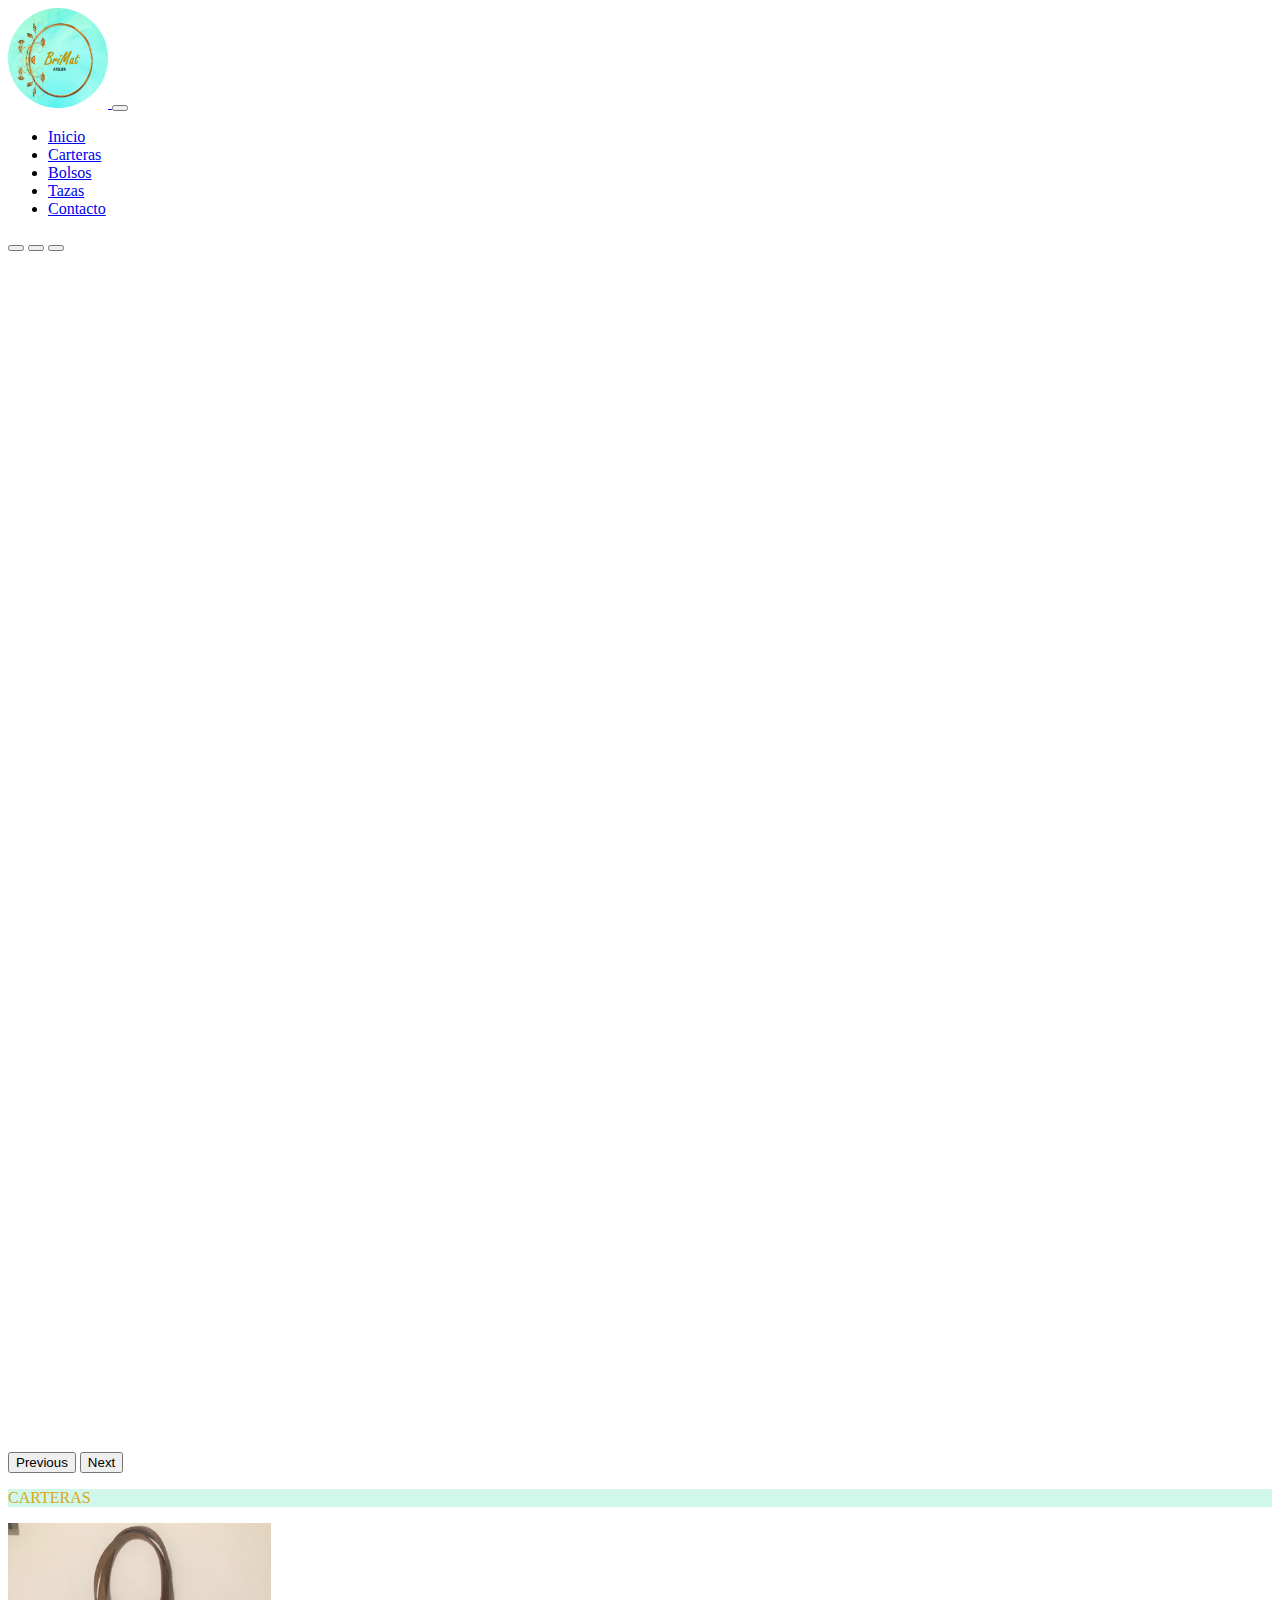
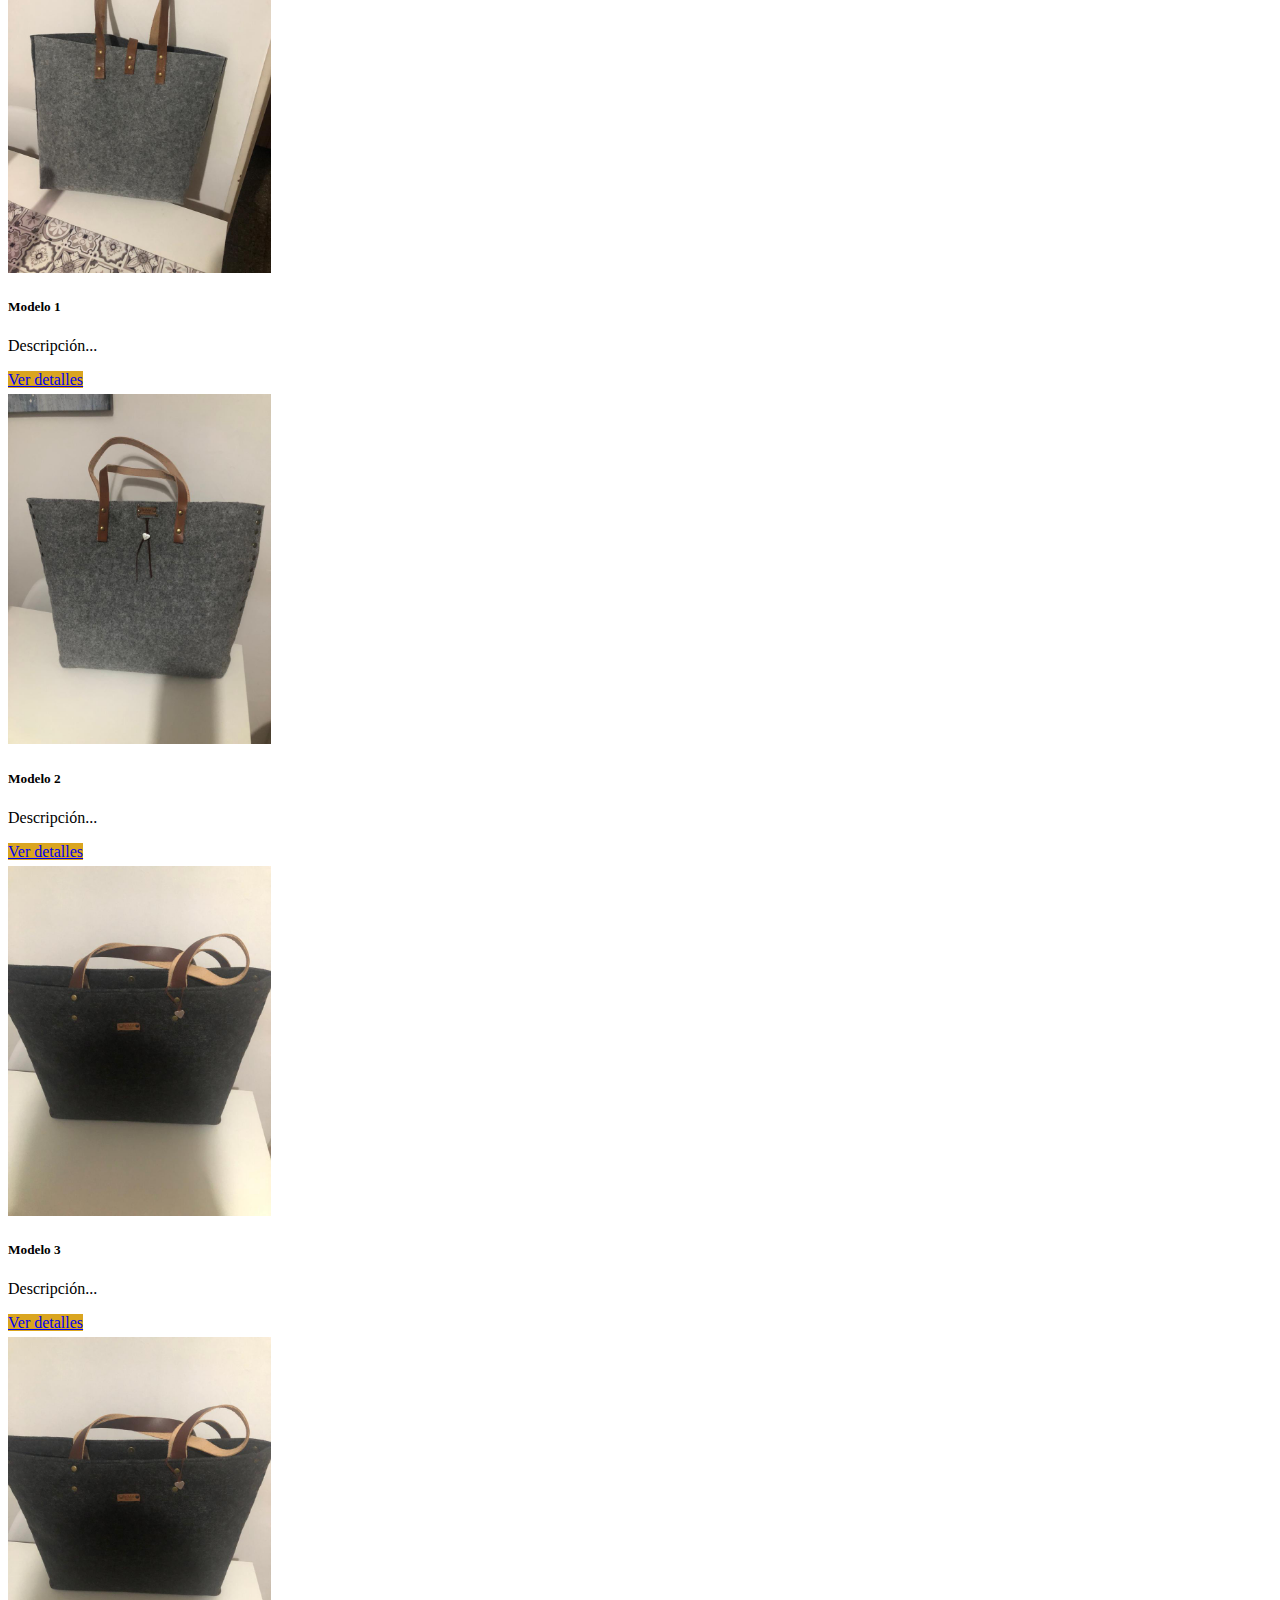
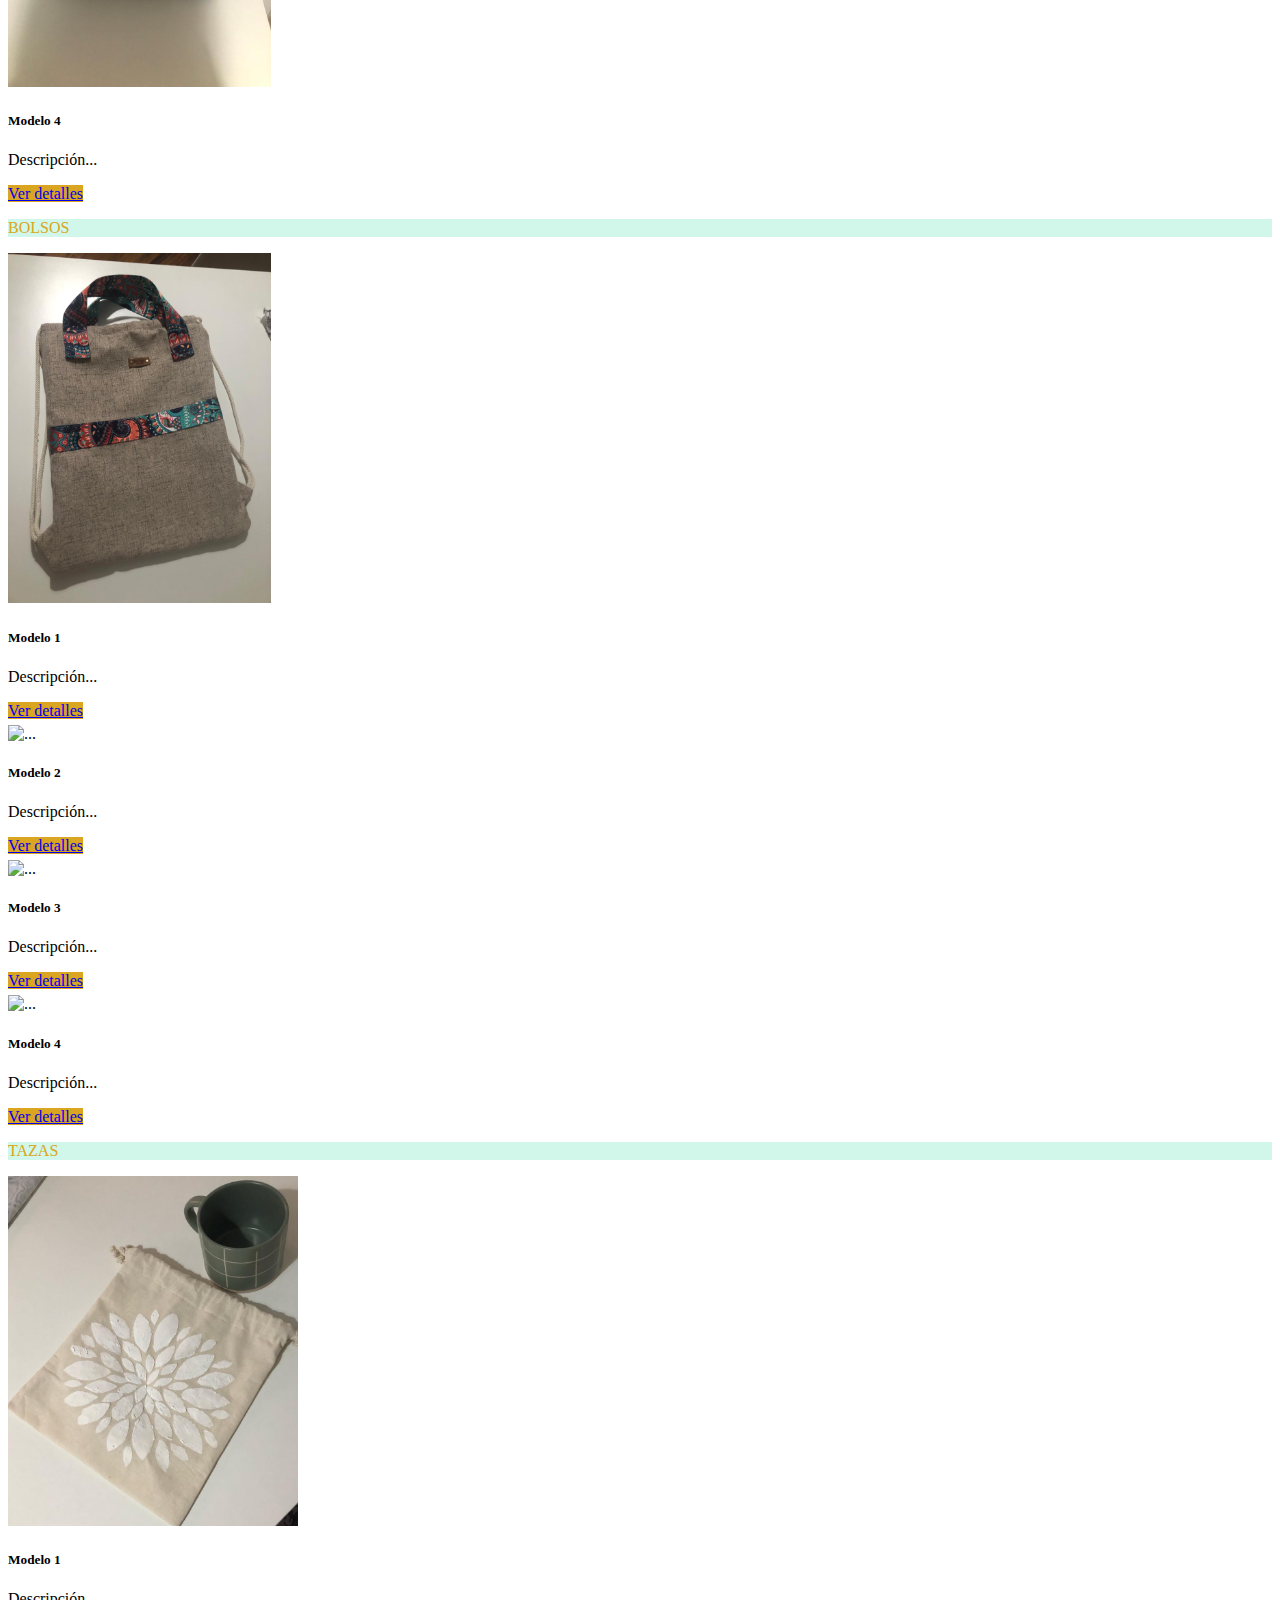
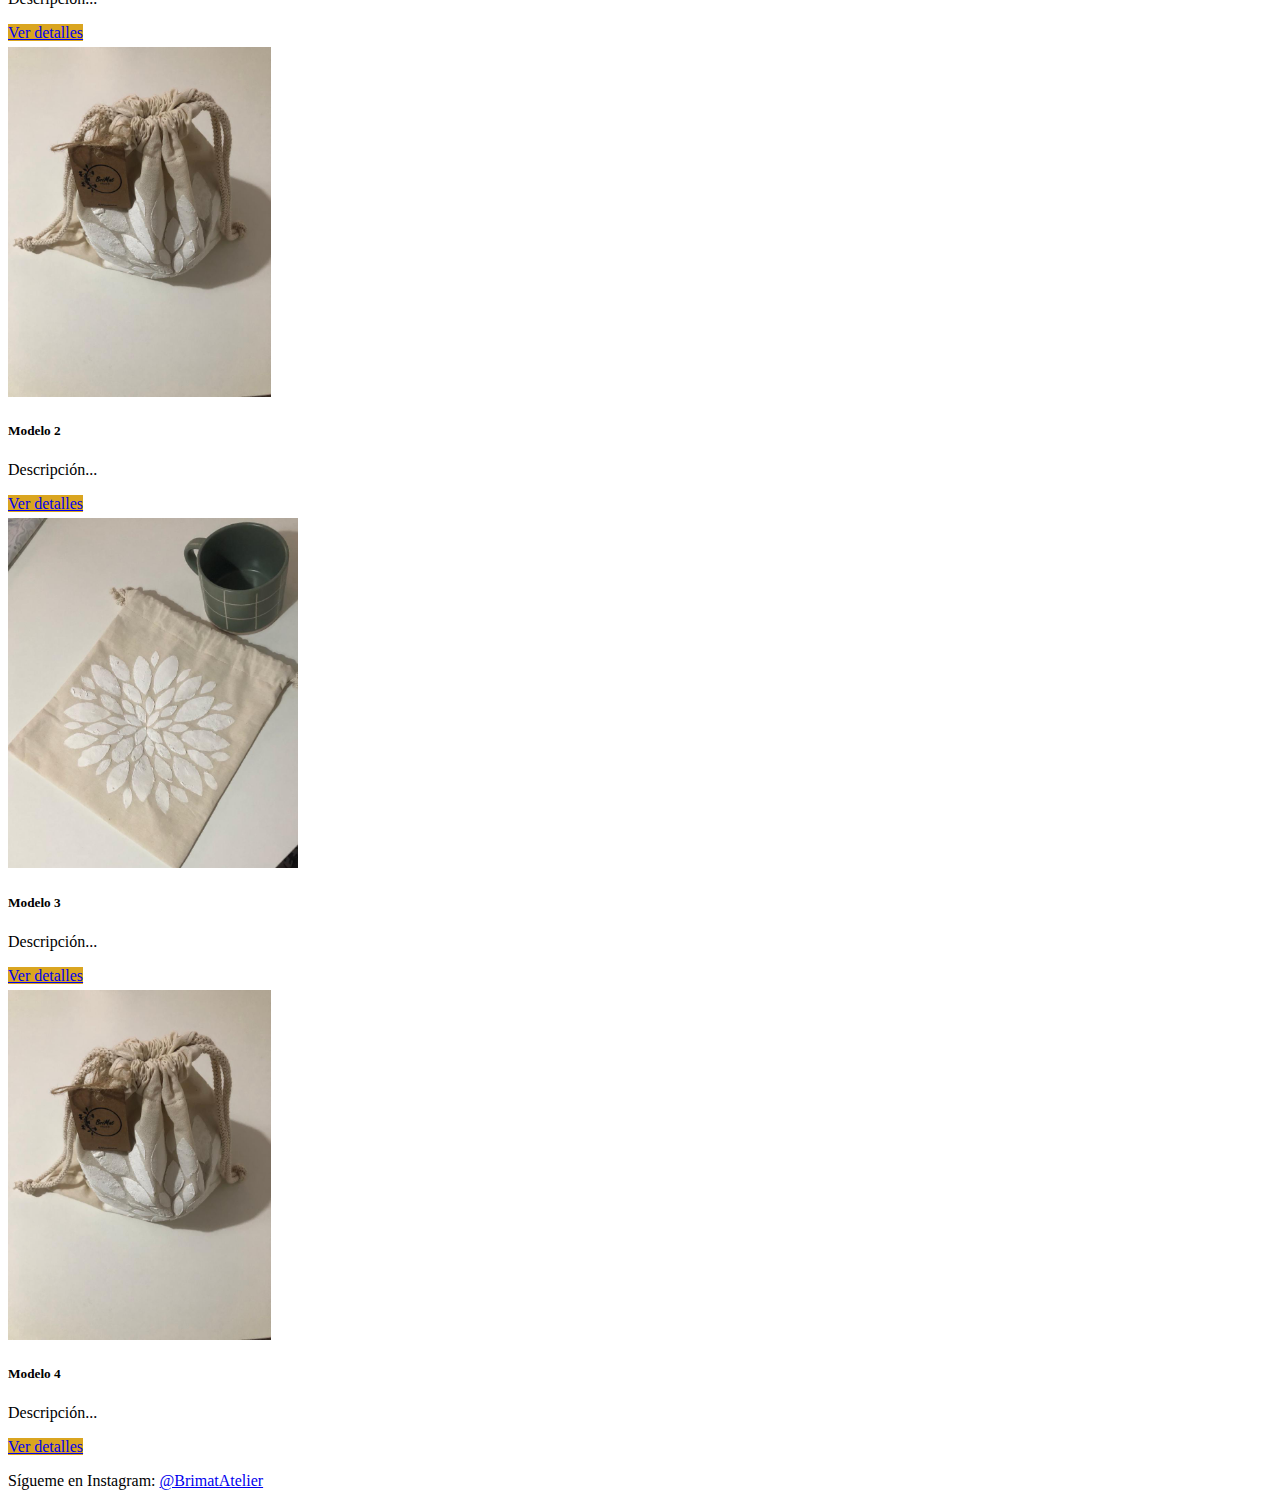
==== index.html @ dfb21f47 "Primeros comentarios" ====
<!DOCTYPE html>
<html lang="en">
<head>
    <meta charset="UTF-8">
    <meta http-equiv="X-UA-Compatible" content="IE=edge">
    <meta name="viewport" content="width=device-width, initial-scale=1.0">
    <link href="https://cdn.jsdelivr.net/npm/bootstrap@5.1.3/dist/css/bootstrap.min.css" rel="stylesheet" integrity="sha384-1BmE4kWBq78iYhFldvKuhfTAU6auU8tT94WrHftjDbrCEXSU1oBoqyl2QvZ6jIW3" crossorigin="anonymous">
    <link rel="stylesheet" href="./css/estilos.css">
    <title>BrimatAtelier</title>
</head>
<body>
    <!--INICIO HEADER-->
    <header class="container-fluid bg-light">
        <nav class="navbar navbar-expand-lg navbar-light bg-light">
            <div class="container-fluid">
              <a class="navbar-brand" href="./index.html">
                  <img src="./img/logo.PNG" alt="" class="logo">
              </a>
              <button class="navbar-toggler" type="button" data-bs-toggle="collapse" data-bs-target="#navbarNav" aria-controls="navbarNav" aria-expanded="false" aria-label="Toggle navigation">
                <span class="navbar-toggler-icon"></span>
              </button>
              <div class="collapse navbar-collapse" id="navbarNav">
                <ul class="navbar-nav d-flex justify-content-evenly w-100">
                    <li class="nav-item">
                        <a class="nav-link" href="index.html">Inicio</a>
                    </li>
                    <li class="nav-item">
                        <a class="nav-link" href="./secciones/carteras.html">Carteras</a>
                    </li>
                    <li class="nav-item">
                        <a class="nav-link" href="./secciones/bolsos.html">Bolsos</a>
                    </li>
                    <li class="nav-item">
                        <a class="nav-link" href="./secciones/tazas.html">Tazas</a>
                    </li>
                    <li class="nav-item">
                        <a class="nav-link" href="./secciones/contacto.html">Contacto</a>
                    </li>
                </ul>
              </div>
            </div>
          </nav>
    </header>
    <!--INICIO MAIN-->
    <main class="container-fluid m-0 p-0">
        <!--BANNER PRINCIPAL-->
        <div id="carouselExampleIndicators" class="carousel slide" data-bs-ride="carousel">
            <div class="carousel-indicators">
              <button type="button" data-bs-target="#carouselExampleIndicators" data-bs-slide-to="0" class="active" aria-current="true" aria-label="Slide 1"></button>
              <button type="button" data-bs-target="#carouselExampleIndicators" data-bs-slide-to="1" aria-label="Slide 2"></button>
              <button type="button" data-bs-target="#carouselExampleIndicators" data-bs-slide-to="2" aria-label="Slide 3"></button>
            </div>
            <div class="carousel-inner">
              <div class="carousel-item active">
                  <div class="bannerBackground image1">
                  </div>
              </div>
              <div class="carousel-item">
                <div class="bannerBackground image2">
                </div>
              </div>
              <div class="carousel-item">
                <div class="bannerBackground image3">
                </div>
              </div>
            </div>
            <button class="carousel-control-prev" type="button" data-bs-target="#carouselExampleIndicators" data-bs-slide="prev">
              <span class="carousel-control-prev-icon" aria-hidden="true"></span>
              <span class="visually-hidden">Previous</span>
            </button>
            <button class="carousel-control-next" type="button" data-bs-target="#carouselExampleIndicators" data-bs-slide="next">
              <span class="carousel-control-next-icon" aria-hidden="true"></span>
              <span class="visually-hidden">Next</span>
            </button>
          </div>
          <!--CATEGORIAS-->
          <!--CARTERAS-->
          <section class="row d-flex justify-content-around">
            <p class="text-center fs-4 fw-normal bgColor">CARTERAS</p>
                <!--Modelo 1-->
                <div class="card" style="width: 18rem;">
                    <img src="./img/cartera1.JPG" class="card-img-top imgCateg" alt="...">
                    <div class="card-body mx-auto">
                      <h5 class="card-title">Modelo 1</h5>
                      <p class="card-text">Descripción...</p>
                      <a href="./secciones/carteras.html" class="btn btn-primary mx-auto"> Ver detalles</a>
                    </div>
                </div>
                <!--Modelo 2-->            
                <div class="card" style="width: 18rem;">
                    <img src="./img/cartera2.JPG" class="card-img-top imgCateg" alt="...">
                    <div class="card-body mx-auto">
                      <h5 class="card-title">Modelo 2</h5>
                      <p class="card-text">Descripción...</p>
                      <a href="./secciones/carteras.html" class="btn btn-primary">Ver detalles</a>
                    </div>
                </div>
                <!--Modelo 3-->            
                <div class="card" style="width: 18rem;">
                    <img src="./img/cartera3.JPG" class="card-img-top imgCateg" alt="...">
                    <div class="card-body mx-auto">
                      <h5 class="card-title">Modelo 3</h5>
                      <p class="card-text">Descripción...</p>
                      <a href="./secciones/carteras.html" class="btn btn-primary">Ver detalles</a>
                    </div>
                </div>
                <!--Modelo 4-->
                <div class="card" style="width: 18rem;">
                    <img src="./img/cartera3.JPG" class="card-img-top imgCateg" alt="...">
                    <div class="card-body mx-auto">
                      <h5 class="card-title">Modelo 4</h5>
                      <p class="card-text">Descripción...</p>
                      <a href="./secciones/carteras.html" class="btn btn-primary">Ver detalles</a>
                    </div>
                </div>
          </section>
          <!--BOLSOS-->
          <section class="row d-flex justify-content-around">
            <p class="text-center fs-4 fw-normal bgColor">BOLSOS</p>
                <!--Modelo 1--> 
                <div class="card" style="width: 18rem;">
                    <img src="./img/bolso1.jpg" class="card-img-top imgCateg" alt="...">
                    <div class="card-body mx-auto">
                      <h5 class="card-title">Modelo 1</h5>
                      <p class="card-text">Descripción...</p>
                      <a href="./secciones/bolsos.html" class="btn btn-primary mx-auto"> Ver detalles</a>
                    </div>
                </div>
                <!--Modelo 2-->             
                <div class="card" style="width: 18rem;">
                    <img src="./img/bolso2.jpg" class="card-img-top imgCateg" alt="...">
                    <div class="card-body mx-auto">
                      <h5 class="card-title">Modelo 2</h5>
                      <p class="card-text">Descripción...</p>
                      <a href="./secciones/bolsos.html" class="btn btn-primary">Ver detalles</a>
                    </div>
                </div>
                <!--Modelo 3--> 
                <div class="card" style="width: 18rem;">
                    <img src="./img/bolso3.jpg" class="card-img-top imgCateg" alt="...">
                    <div class="card-body mx-auto">
                      <h5 class="card-title">Modelo 3</h5>
                      <p class="card-text">Descripción...</p>
                      <a href="./secciones/bolsos.html" class="btn btn-primary">Ver detalles</a>
                    </div>
                </div>
                <!--Modelo 4--> 
                <div class="card" style="width: 18rem;">
                    <img src="./img/bolso3.jpg" class="card-img-top imgCateg" alt="...">
                    <div class="card-body mx-auto">
                      <h5 class="card-title">Modelo 4</h5>
                      <p class="card-text">Descripción...</p>
                      <a href="./secciones/bolsos.html" class="btn btn-primary">Ver detalles</a>
                    </div>
                </div>
          </section>
          <!--TAZAS-->
          <section class="row d-flex justify-content-around">
            <p class="text-center fs-4 fw-normal bgColor">TAZAS</p>
                <!--Modelo 1--> 
                <div class="card" style="width: 18rem;">
                    <img src="./img/taza1.JPG" class="card-img-top imgCateg" alt="...">
                    <div class="card-body mx-auto">
                      <h5 class="card-title">Modelo 1</h5>
                      <p class="card-text">Descripción...</p>
                      <a href="./secciones/tazas.html" class="btn btn-primary mx-auto"> Ver detalles</a>
                    </div>
                </div>
                <!--Modelo 2-->             
                <div class="card" style="width: 18rem;">
                    <img src="./img/taza1bolso.JPG" class="card-img-top imgCateg" alt="...">
                    <div class="card-body mx-auto">
                      <h5 class="card-title">Modelo 2</h5>
                      <p class="card-text">Descripción...</p>
                      <a href="./secciones/tazas.html" class="btn btn-primary">Ver detalles</a>
                    </div>
                </div>
                <!--Modelo 3--> 
                <div class="card" style="width: 18rem;">
                    <img src="./img/taza1.JPG" class="card-img-top imgCateg" alt="...">
                    <div class="card-body mx-auto">
                      <h5 class="card-title">Modelo 3</h5>
                      <p class="card-text">Descripción...</p>
                      <a href="./secciones/tazas.html" class="btn btn-primary">Ver detalles</a>
                    </div>
                </div>
                <!--Modelo 4--> 
                <div class="card" style="width: 18rem;">
                    <img src="./img/taza1bolso.JPG" class="card-img-top imgCateg" alt="...">
                    <div class="card-body mx-auto">
                      <h5 class="card-title">Modelo 4</h5>
                      <p class="card-text">Descripción...</p>
                      <a href="./secciones/tazas.html" class="btn btn-primary">Ver detalles</a>
                    </div>
                </div>
          </section>

    </main>
    <!--INICIO FOOTER-->
    <footer class="container-fluid bg-light mt-4 p-4">
        <p >Sígueme en Instagram: 
            <a href="https://www.instagram.com/brimatatelier/?hl=en"> @BrimatAtelier
            </a>
        </p>
    </footer>


    <!--Script-->
    <script src="https://cdn.jsdelivr.net/npm/bootstrap@5.1.3/dist/js/bootstrap.bundle.min.js" integrity="sha384-ka7Sk0Gln4gmtz2MlQnikT1wXgYsOg+OMhuP+IlRH9sENBO0LRn5q+8nbTov4+1p" crossorigin="anonymous"></script>
</body>
</html>
---- css/estilos.css ----
.logo{
    width: 100px;
    height: 100px;
    border-radius: 100%;
    transition: all 1s;
}
.logo:hover{
   transform: rotate(360deg);
}
.bannerBackground{
    height: 400px;
    background-size:cover;
    background-position: center center;
 }
 .image1{
    background-image: url(../img/banner1.jpg);
 }
 .image2{
    background-image: url(../img/banner2.jpg);
 }
 .image3{
    background-image: url(../img/banner3.jpg);
 }
 .imgCateg{
     height: 350px;
 }
.bgColor{
    background-color: rgb(208, 247, 234);
    color: goldenrod;
}
.card{
    padding: 0;
    margin-bottom: 5px;
}
.imgCartera{
    height: 400px;
    width: 400px;
    background-size:cover;
    background-position: center center;
    border-radius: 5px;
}
.imgInteres{
    height: 150px;
    width: 150px;
    background-size:cover;
    background-position: center center;
}
.nav-item:hover{
   transform: scale(1.1);
   transition: all 0.5s;
}
.btn{
    background-color: goldenrod;
    border-color: goldenrod;
}
.btn:hover{
    background-color: rgb(208, 247, 234);
    border-color: goldenrod;
    color: goldenrod;
}
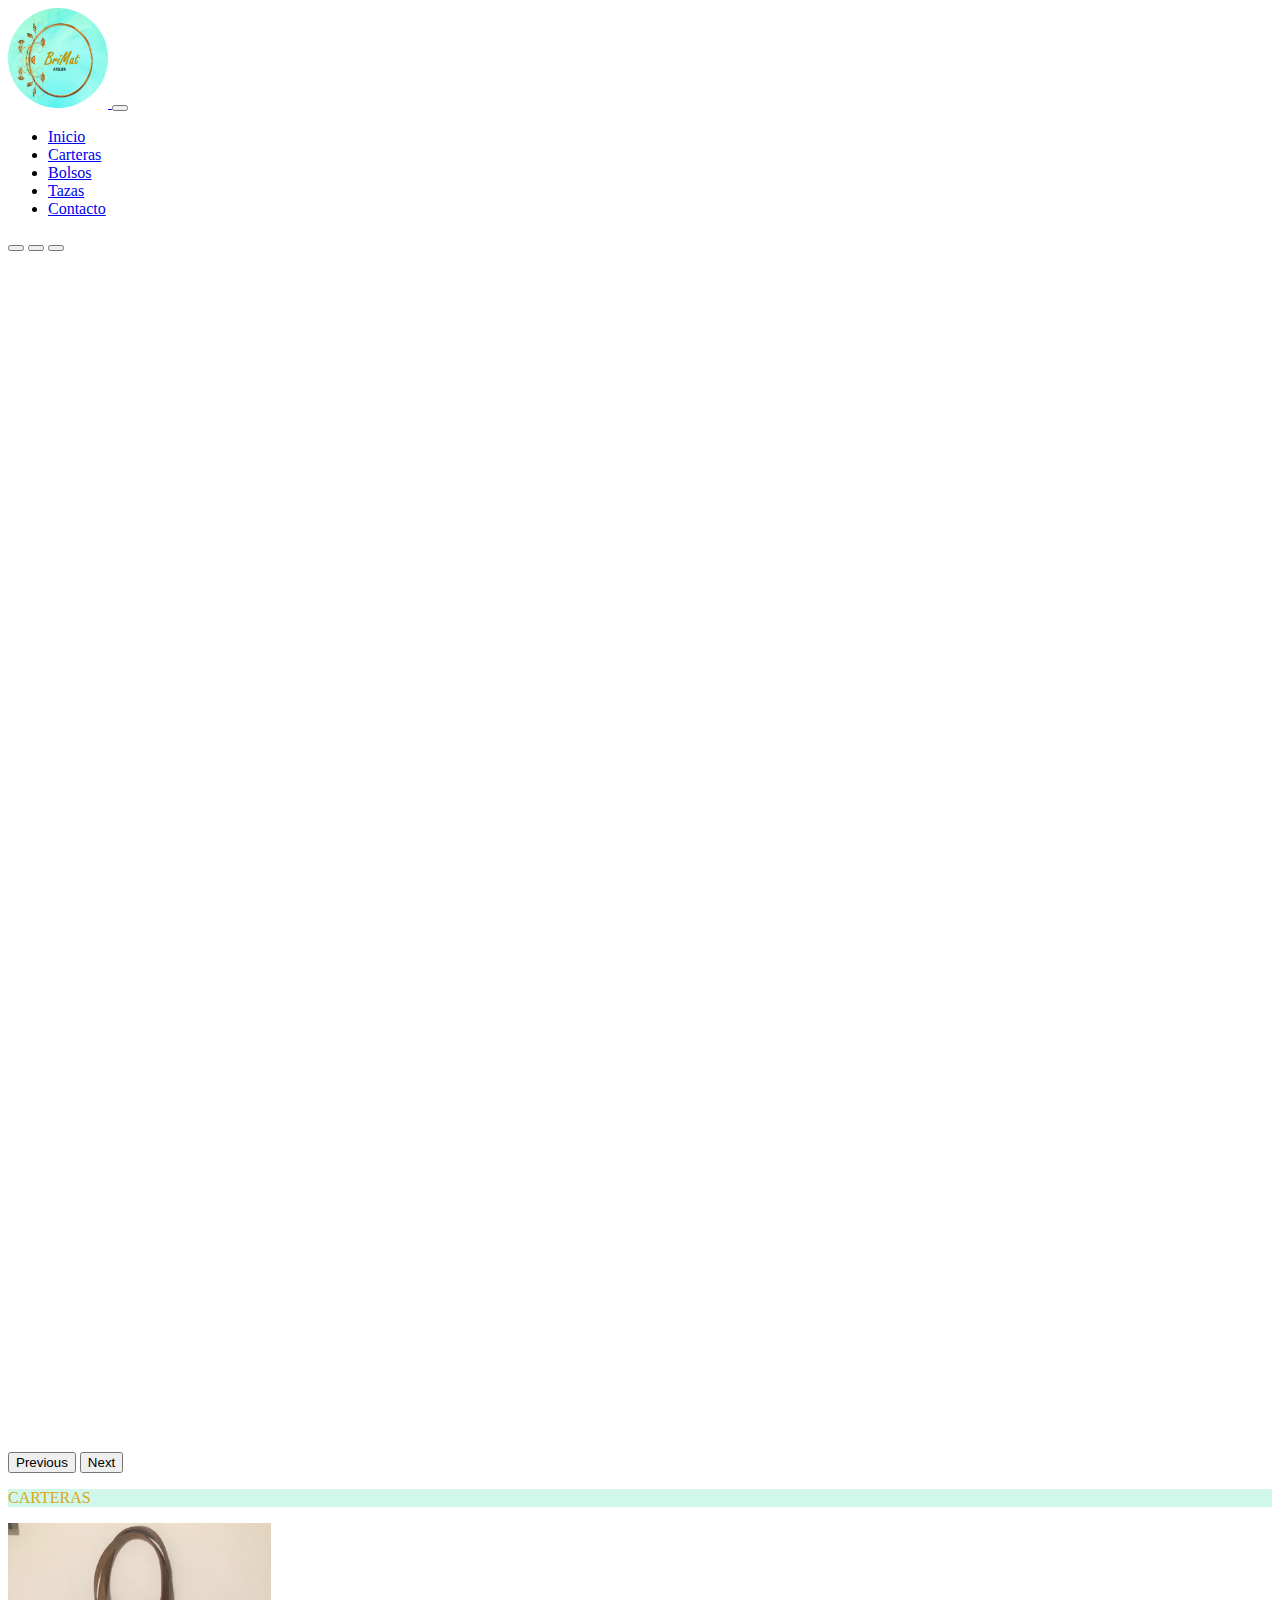
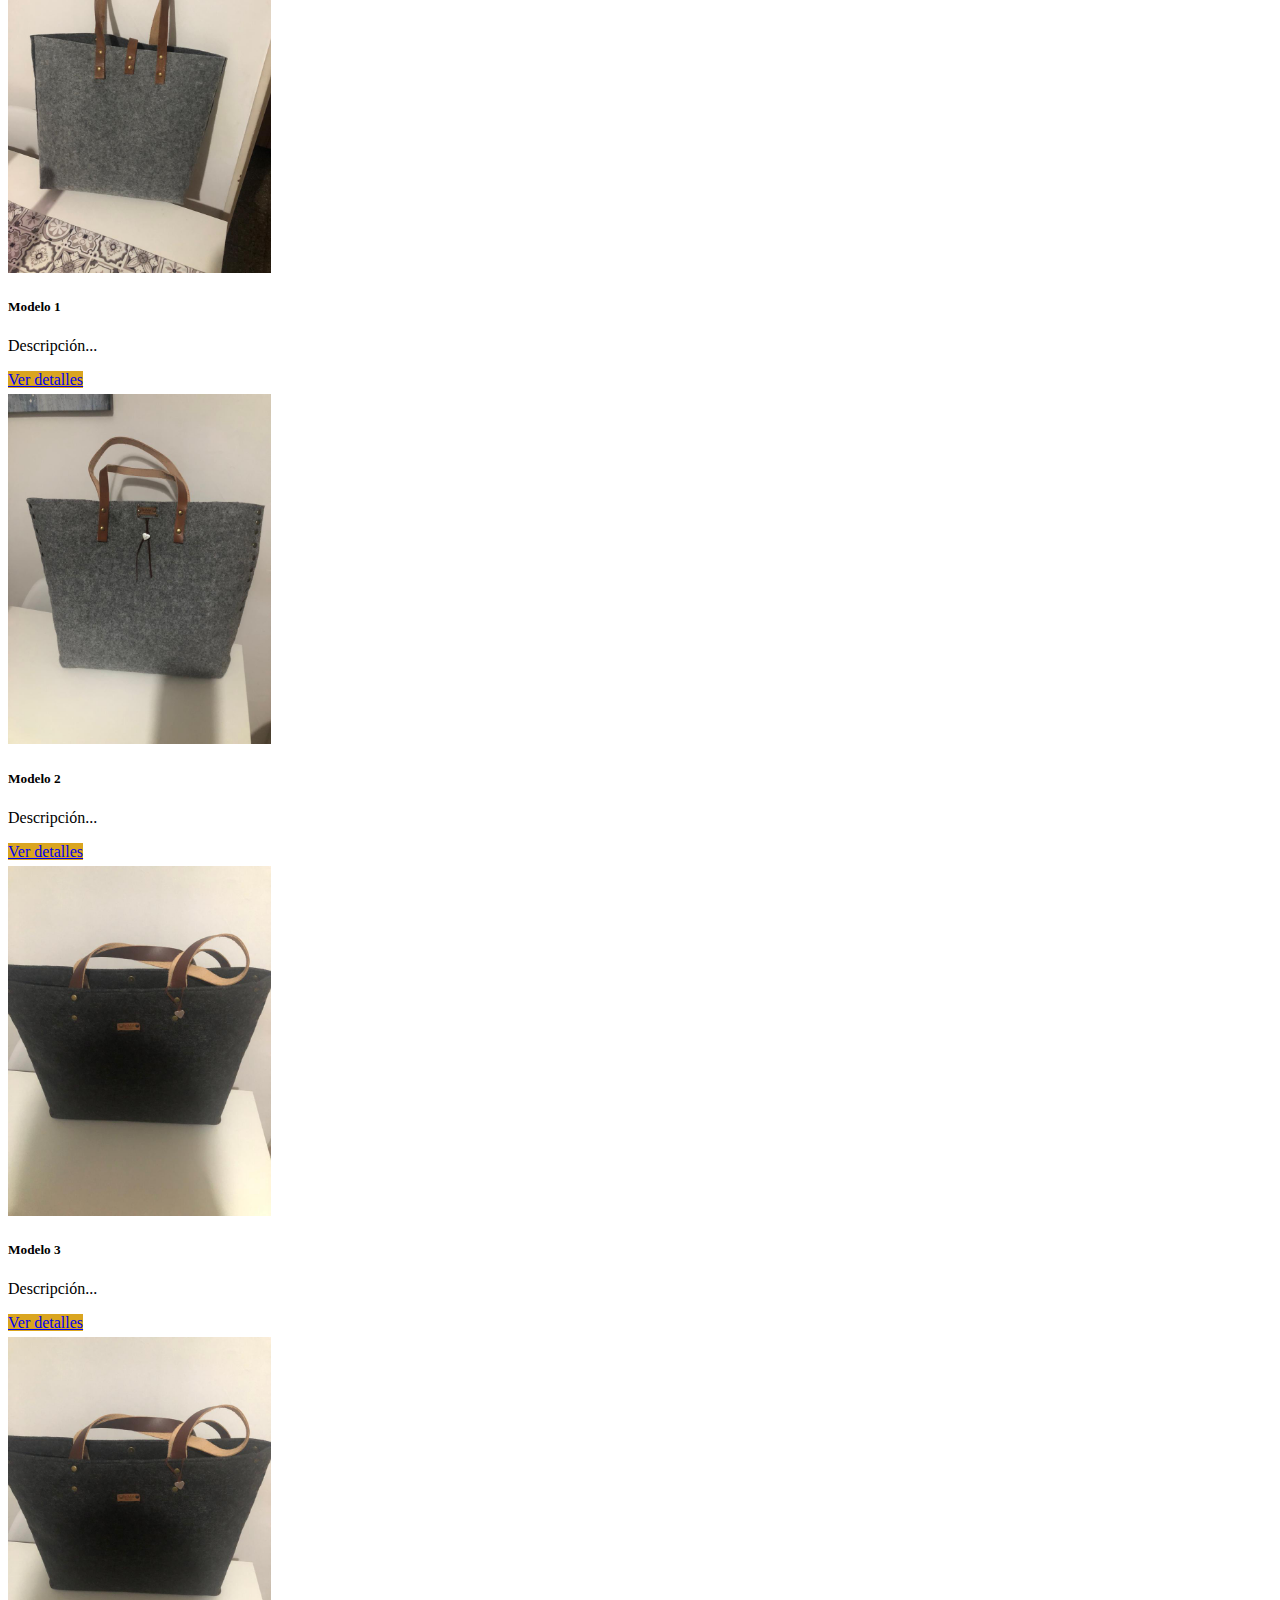
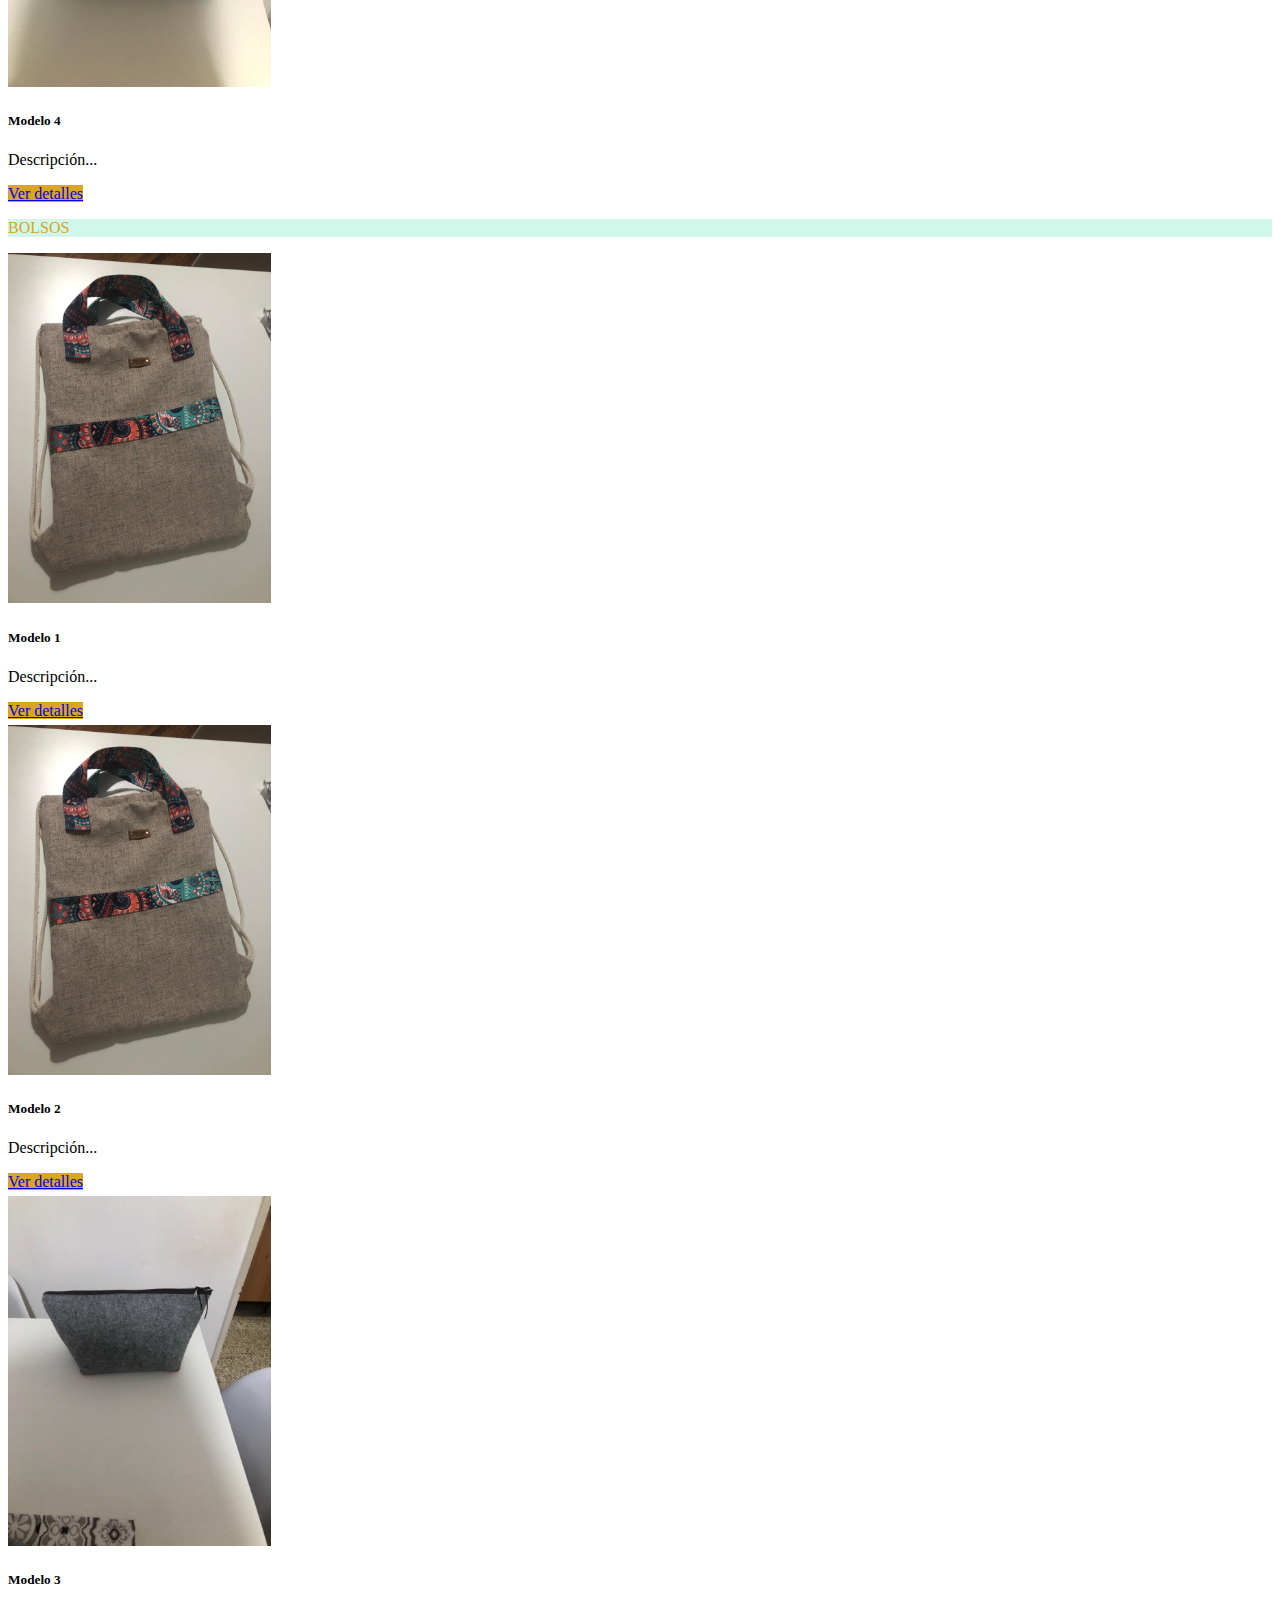
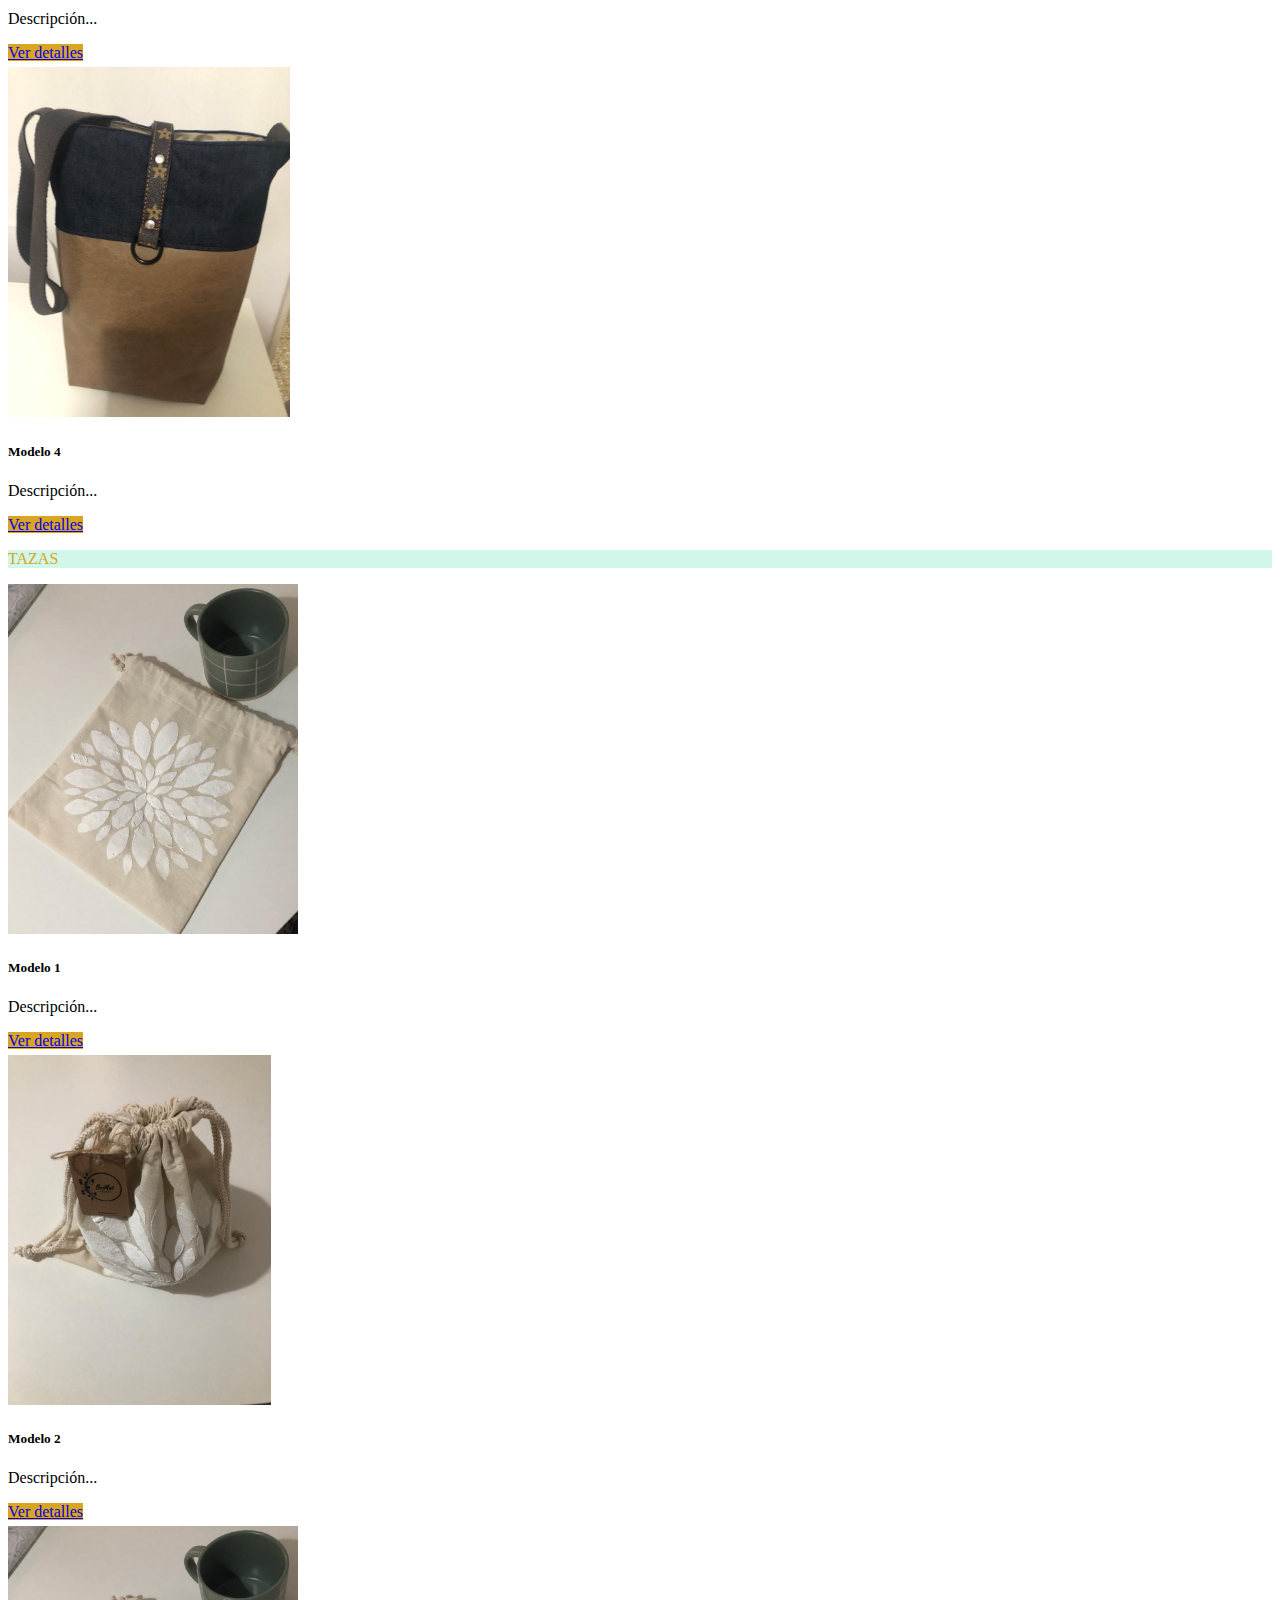
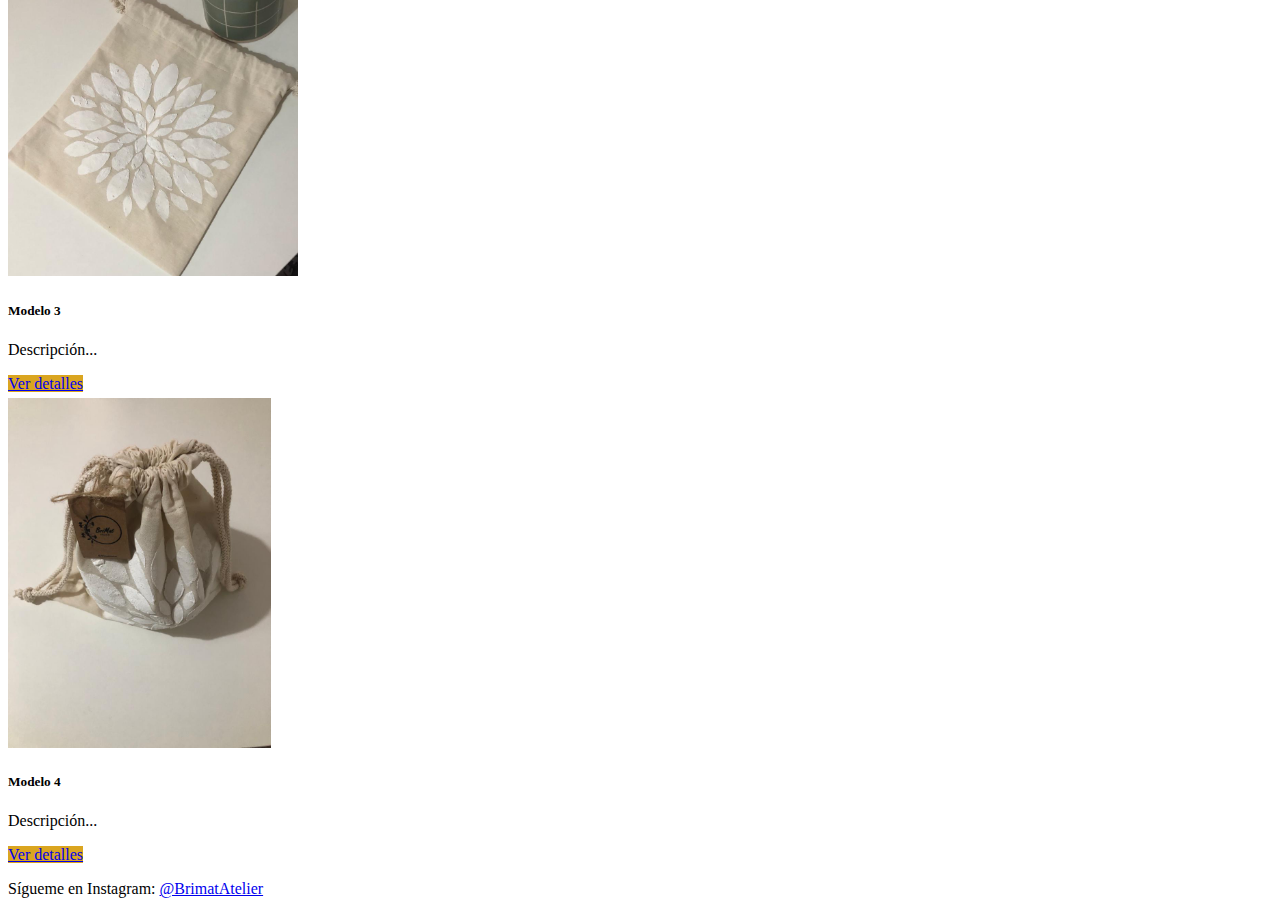
==== commit c2322d27: "Modificación enlace imágenes" ====
--- a/index.html
+++ b/index.html
@@ -128,7 +128,7 @@
                 </div>
                 <!--Modelo 2-->             
                 <div class="card" style="width: 18rem;">
-                    <img src="./img/bolso2.jpg" class="card-img-top imgCateg" alt="...">
+                    <img src="./img/bolso2.JPG" class="card-img-top imgCateg" alt="...">
                     <div class="card-body mx-auto">
                       <h5 class="card-title">Modelo 2</h5>
                       <p class="card-text">Descripción...</p>
@@ -137,7 +137,7 @@
                 </div>
                 <!--Modelo 3--> 
                 <div class="card" style="width: 18rem;">
-                    <img src="./img/bolso3.jpg" class="card-img-top imgCateg" alt="...">
+                    <img src="./img/bolso3.JPG" class="card-img-top imgCateg" alt="...">
                     <div class="card-body mx-auto">
                       <h5 class="card-title">Modelo 3</h5>
                       <p class="card-text">Descripción...</p>
@@ -146,7 +146,7 @@
                 </div>
                 <!--Modelo 4--> 
                 <div class="card" style="width: 18rem;">
-                    <img src="./img/bolso3.jpg" class="card-img-top imgCateg" alt="...">
+                    <img src="./img/bolso4.JPG" class="card-img-top imgCateg" alt="...">
                     <div class="card-body mx-auto">
                       <h5 class="card-title">Modelo 4</h5>
                       <p class="card-text">Descripción...</p>
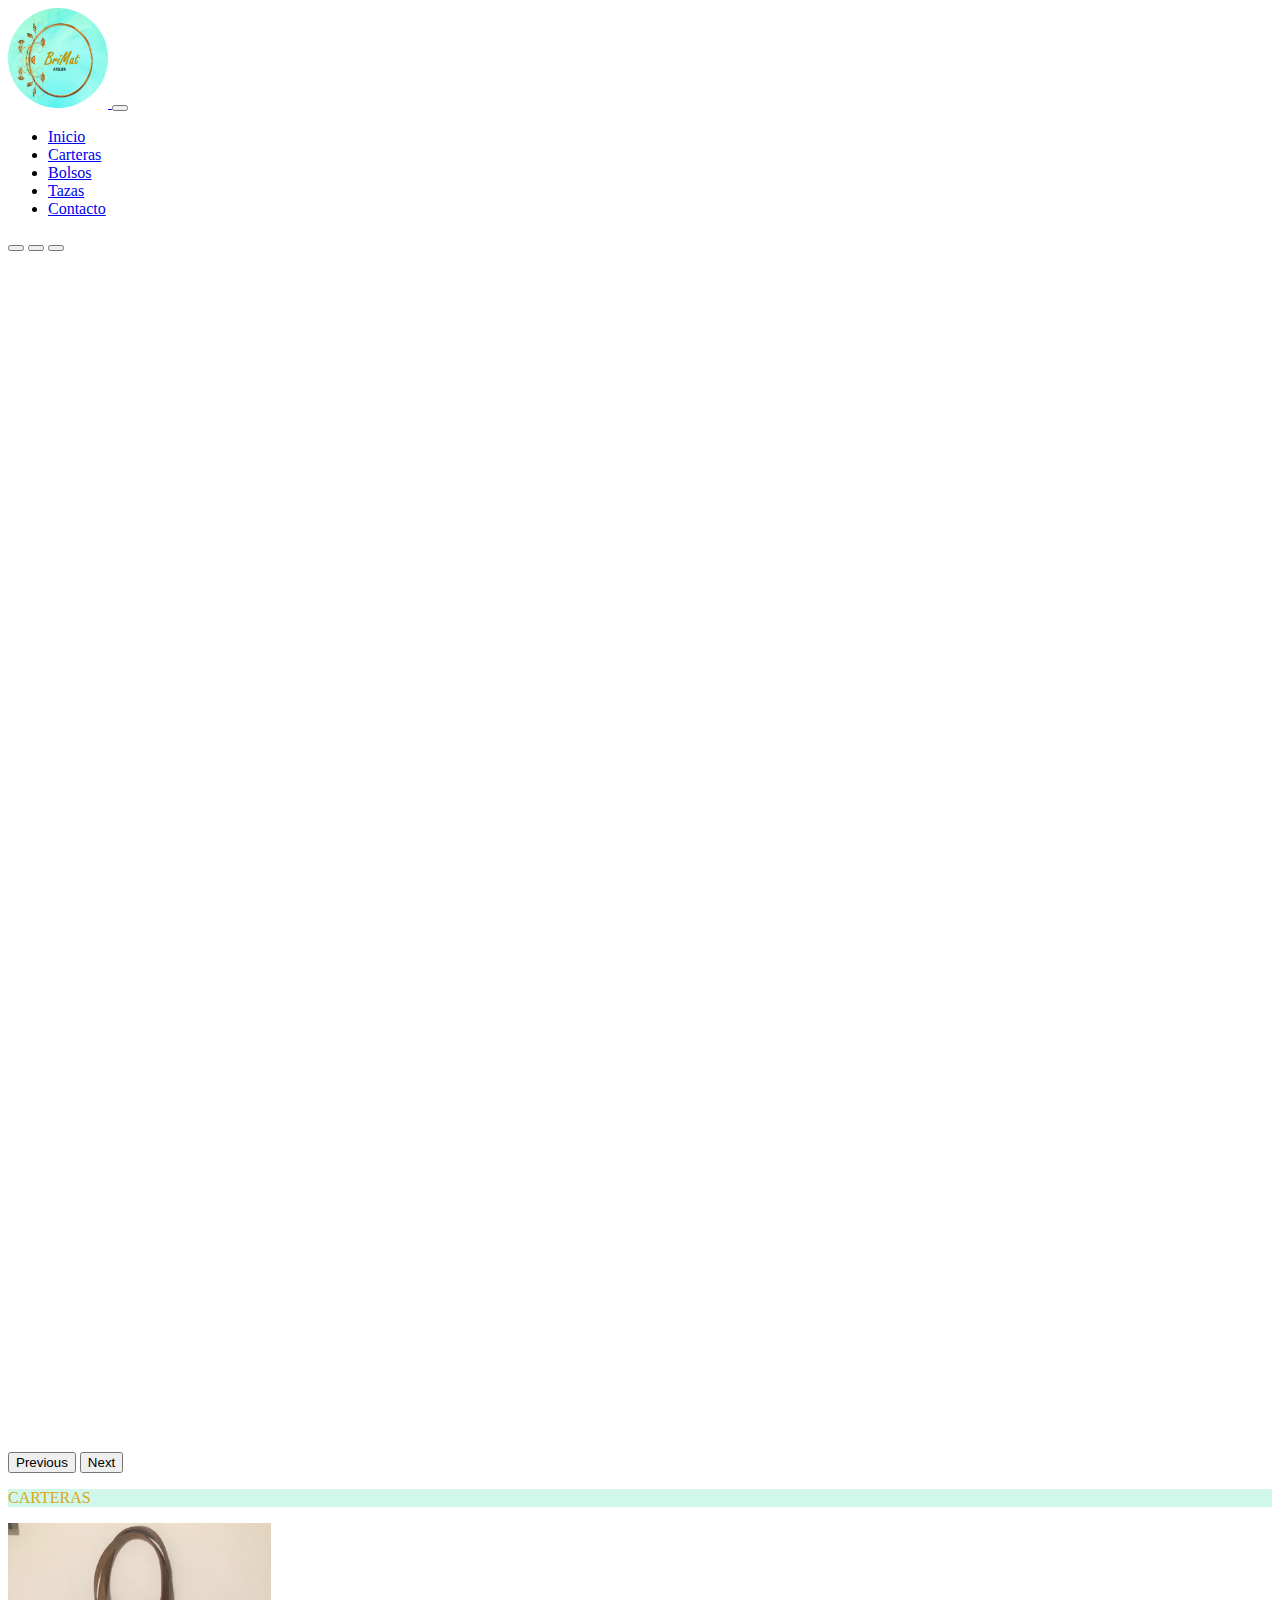
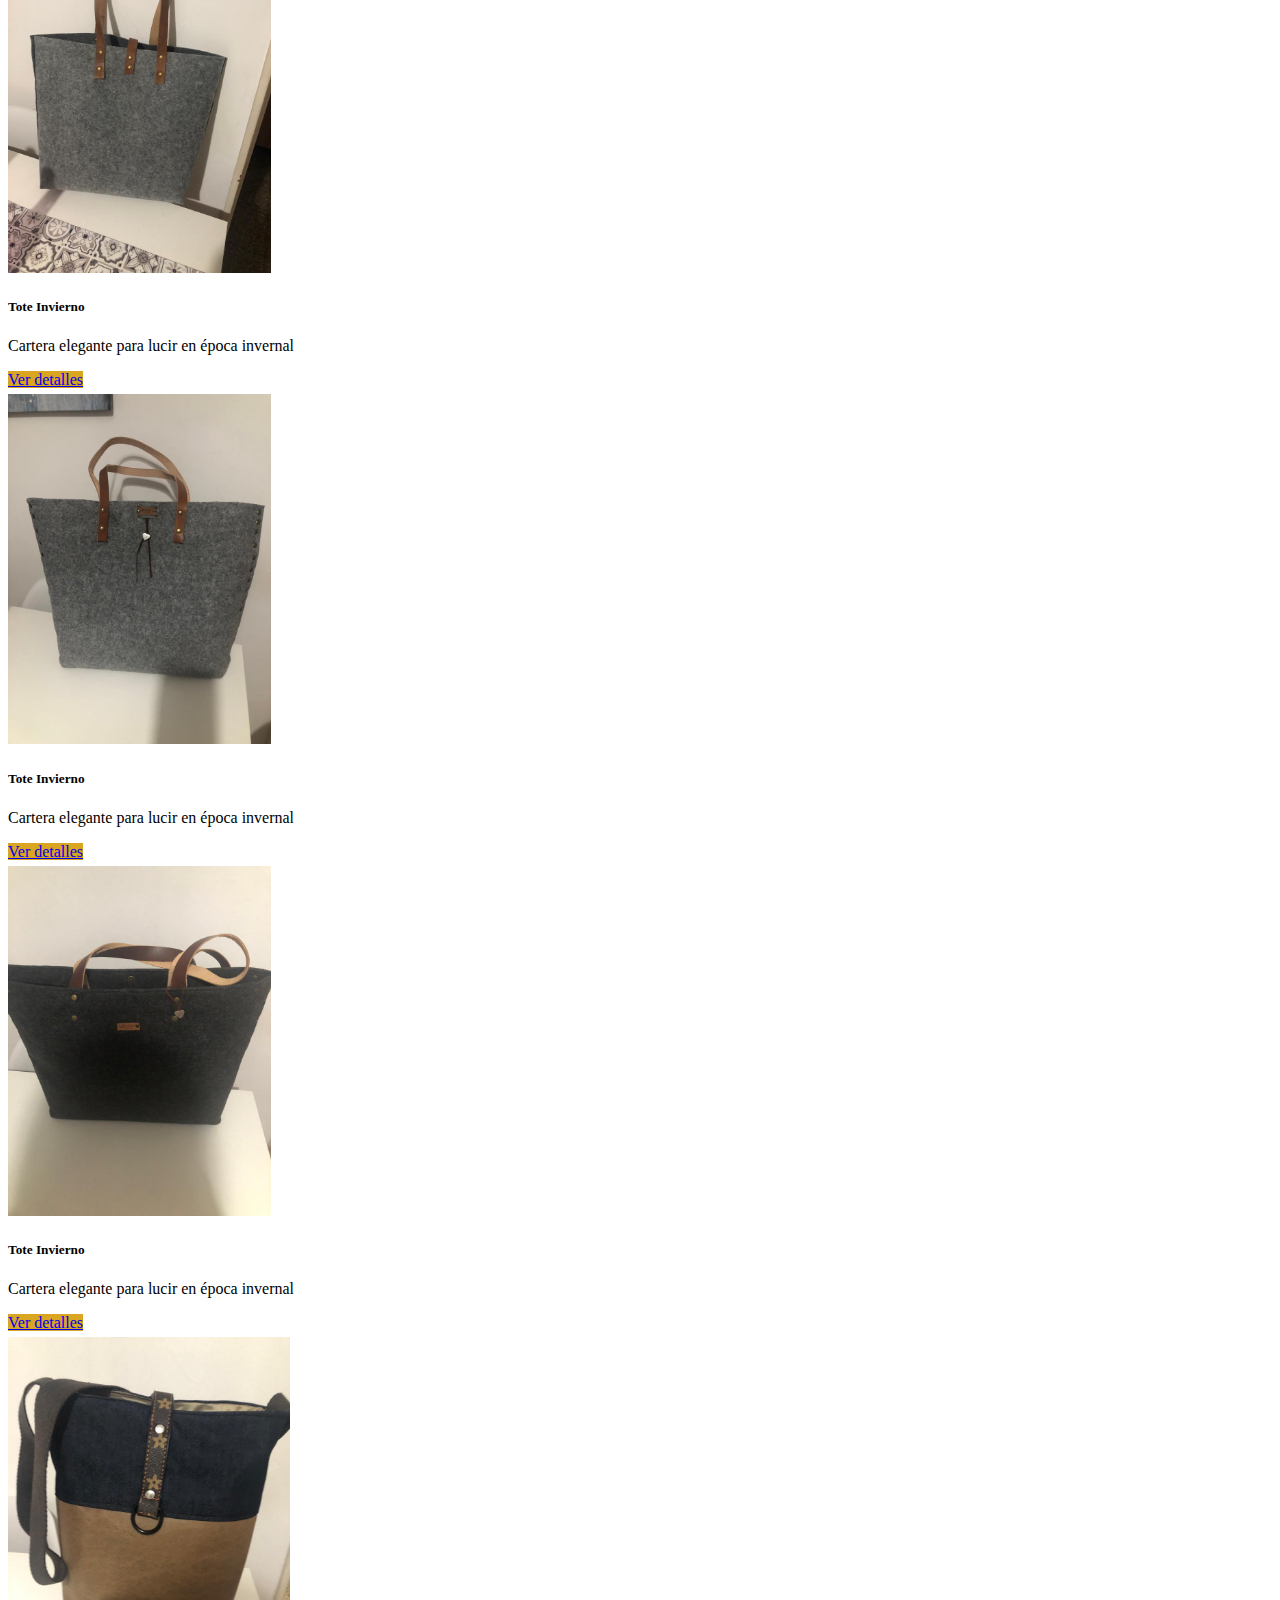
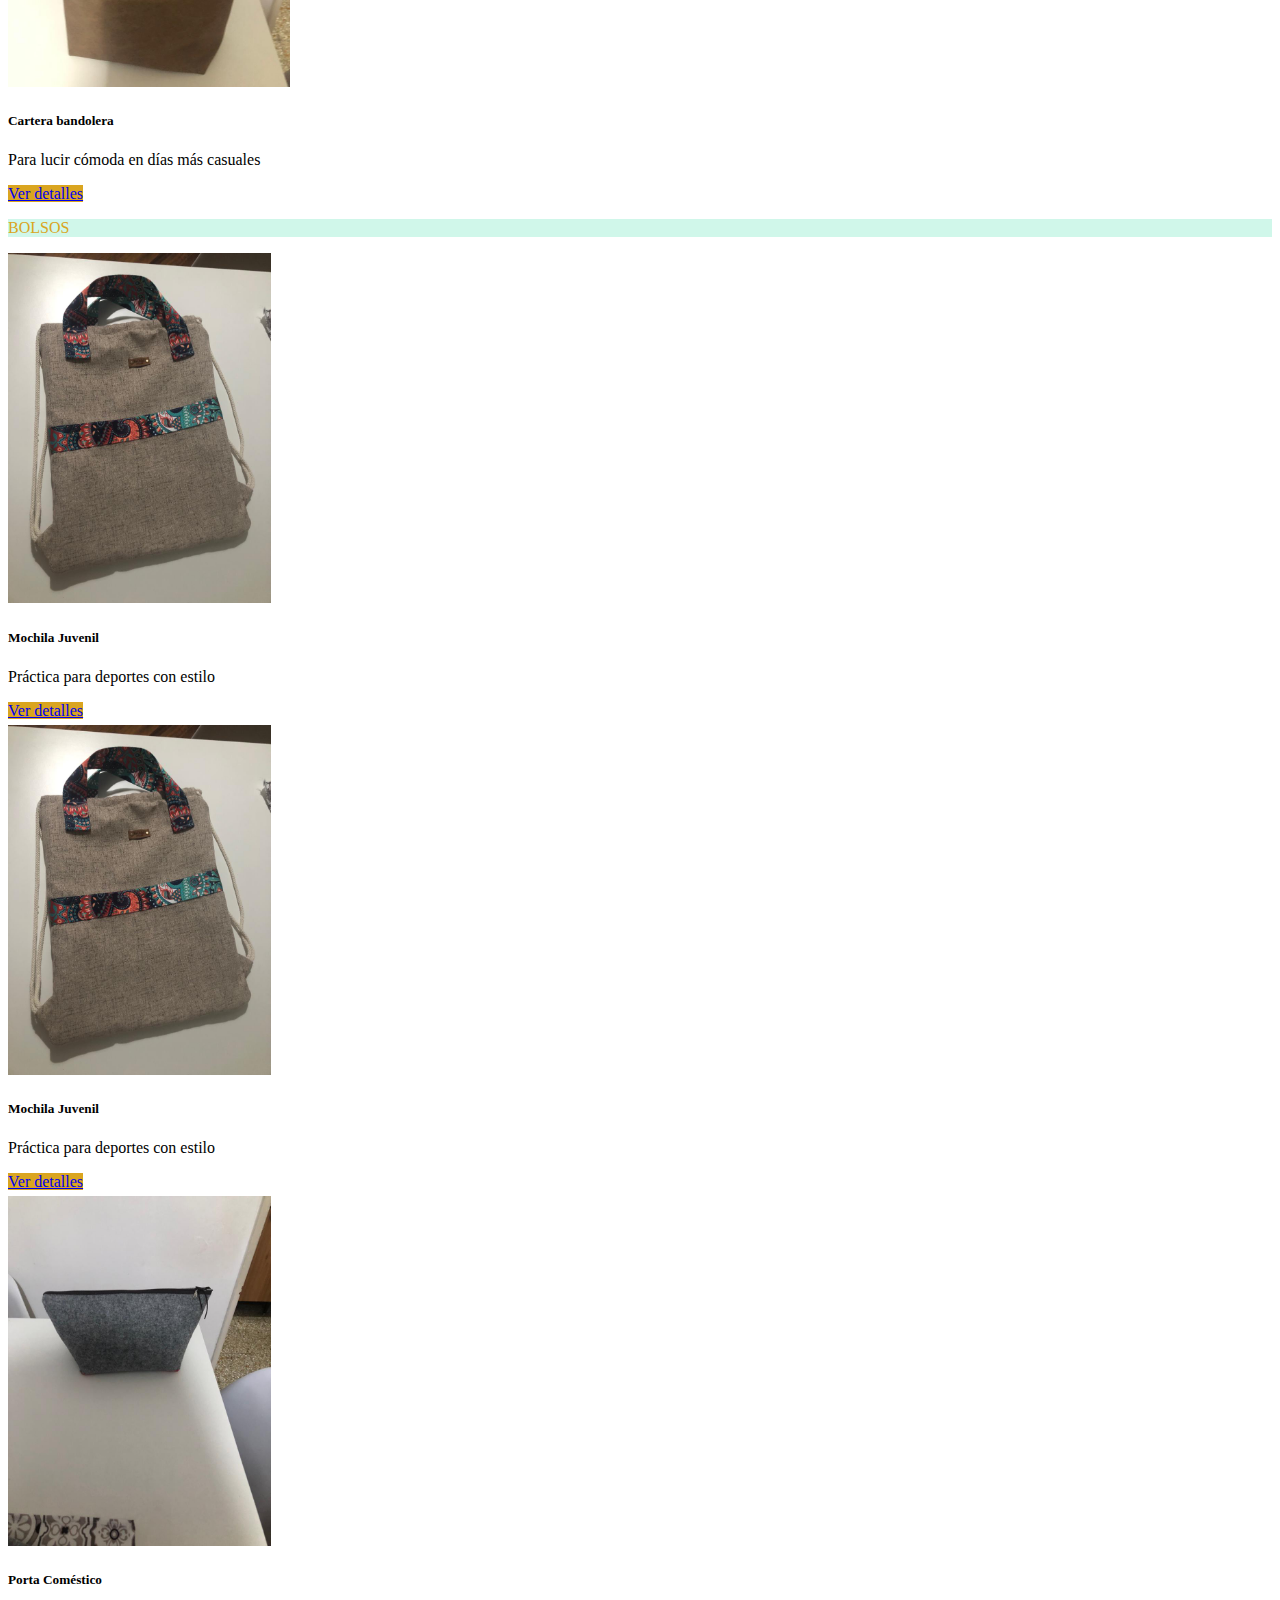
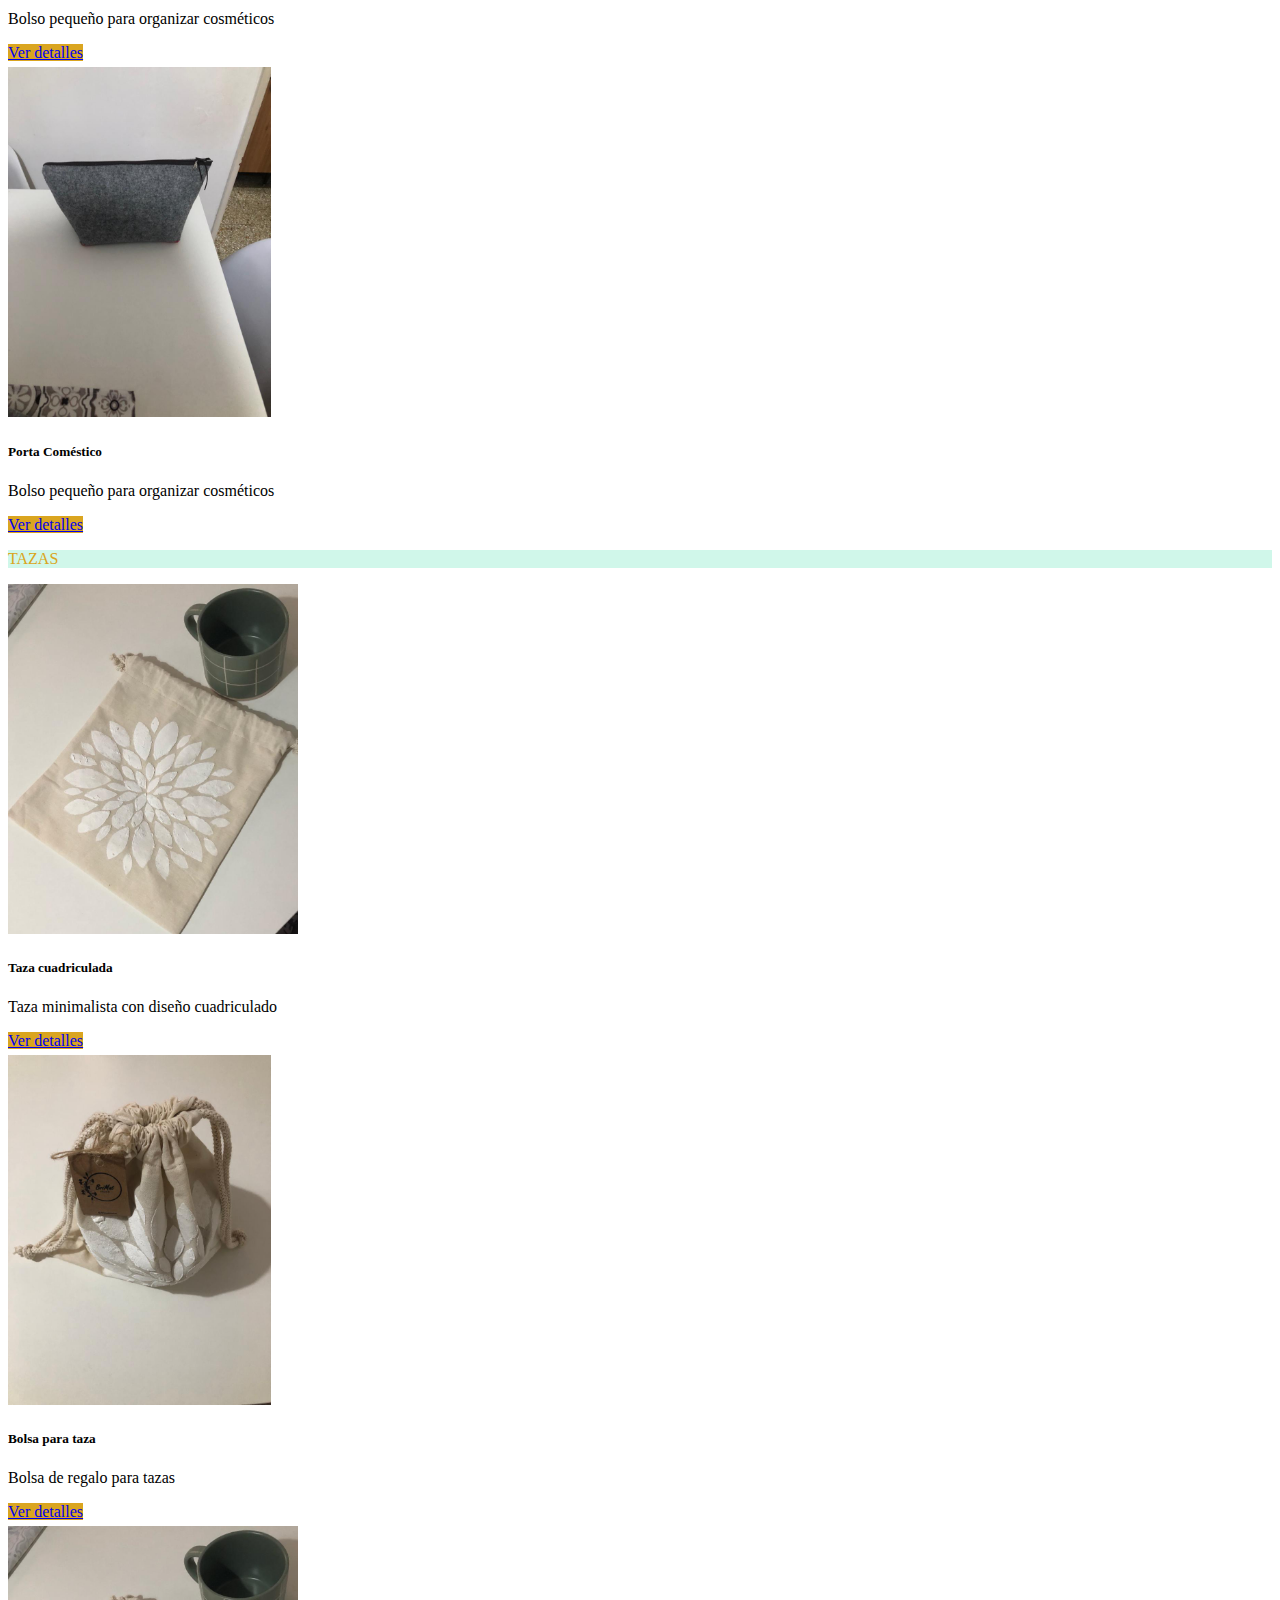
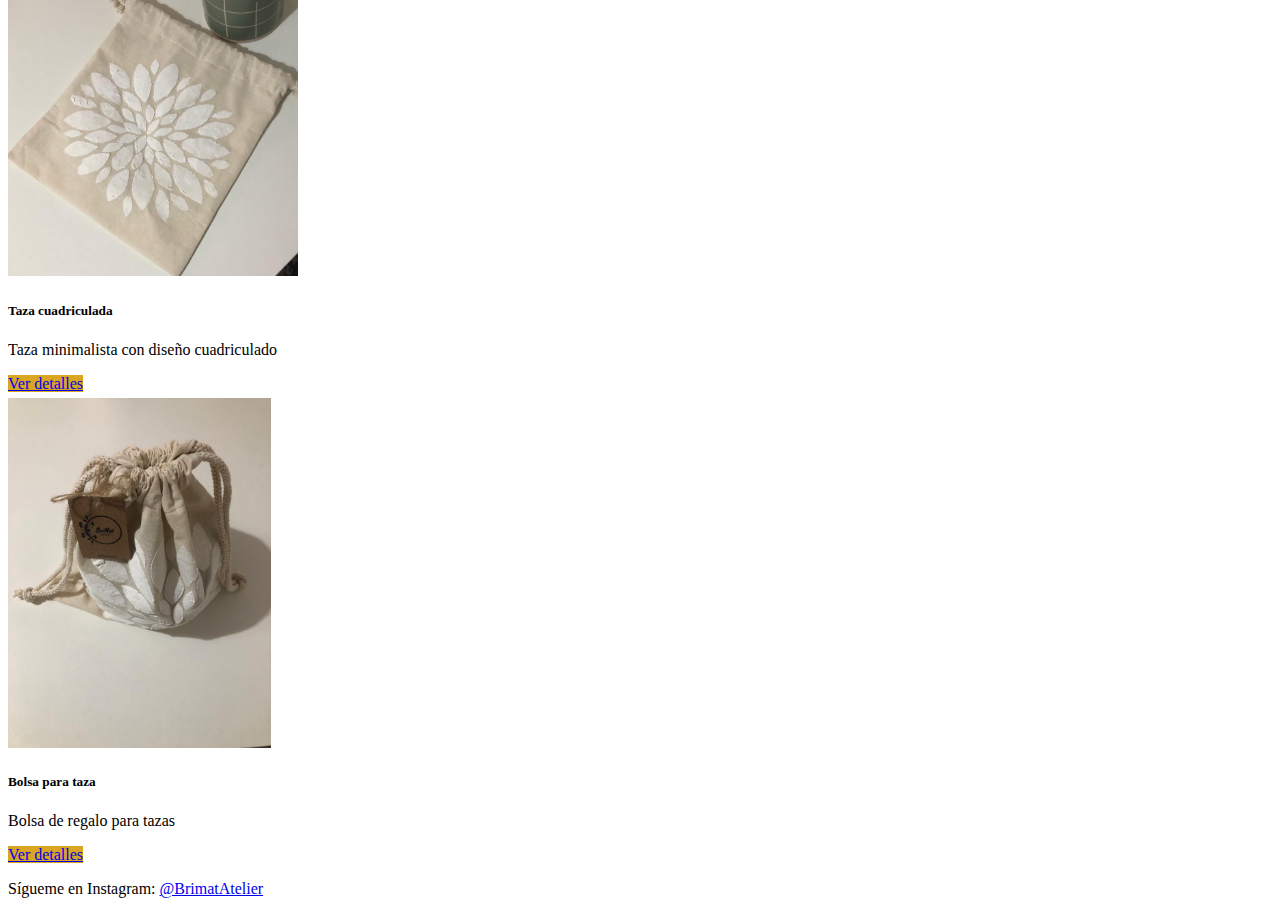
==== commit bfd79c25: "Se agregaron descripcione" ====
--- a/index.html
+++ b/index.html
@@ -81,8 +81,8 @@
                 <div class="card" style="width: 18rem;">
                     <img src="./img/cartera1.JPG" class="card-img-top imgCateg" alt="...">
                     <div class="card-body mx-auto">
-                      <h5 class="card-title">Modelo 1</h5>
-                      <p class="card-text">Descripción...</p>
+                      <h5 class="card-title">Tote Invierno</h5>
+                      <p class="card-text">Cartera elegante para lucir en época invernal</p>
                       <a href="./secciones/carteras.html" class="btn btn-primary mx-auto"> Ver detalles</a>
                     </div>
                 </div>
@@ -90,8 +90,8 @@
                 <div class="card" style="width: 18rem;">
                     <img src="./img/cartera2.JPG" class="card-img-top imgCateg" alt="...">
                     <div class="card-body mx-auto">
-                      <h5 class="card-title">Modelo 2</h5>
-                      <p class="card-text">Descripción...</p>
+                      <h5 class="card-title">Tote Invierno</h5>
+                      <p class="card-text">Cartera elegante para lucir en época invernal</p>
                       <a href="./secciones/carteras.html" class="btn btn-primary">Ver detalles</a>
                     </div>
                 </div>
@@ -99,20 +99,20 @@
                 <div class="card" style="width: 18rem;">
                     <img src="./img/cartera3.JPG" class="card-img-top imgCateg" alt="...">
                     <div class="card-body mx-auto">
-                      <h5 class="card-title">Modelo 3</h5>
-                      <p class="card-text">Descripción...</p>
+                      <h5 class="card-title">Tote Invierno</h5>
+                      <p class="card-text">Cartera elegante para lucir en época invernal</p>
                       <a href="./secciones/carteras.html" class="btn btn-primary">Ver detalles</a>
                     </div>
                 </div>
                 <!--Modelo 4-->
                 <div class="card" style="width: 18rem;">
-                    <img src="./img/cartera3.JPG" class="card-img-top imgCateg" alt="...">
-                    <div class="card-body mx-auto">
-                      <h5 class="card-title">Modelo 4</h5>
-                      <p class="card-text">Descripción...</p>
-                      <a href="./secciones/carteras.html" class="btn btn-primary">Ver detalles</a>
-                    </div>
-                </div>
+                  <img src="./img/bolso4.JPG" class="card-img-top imgCateg" alt="...">
+                  <div class="card-body mx-auto">
+                    <h5 class="card-title">Cartera bandolera</h5>
+                    <p class="card-text">Para lucir cómoda en días más casuales</p>
+                    <a href="./secciones/bolsos.html" class="btn btn-primary">Ver detalles</a>
+                  </div>
+              </div>
           </section>
           <!--BOLSOS-->
           <section class="row d-flex justify-content-around">
@@ -121,8 +121,8 @@
                 <div class="card" style="width: 18rem;">
                     <img src="./img/bolso1.jpg" class="card-img-top imgCateg" alt="...">
                     <div class="card-body mx-auto">
-                      <h5 class="card-title">Modelo 1</h5>
-                      <p class="card-text">Descripción...</p>
+                      <h5 class="card-title">Mochila Juvenil</h5>
+                      <p class="card-text">Práctica para deportes con estilo</p>
                       <a href="./secciones/bolsos.html" class="btn btn-primary mx-auto"> Ver detalles</a>
                     </div>
                 </div>
@@ -130,8 +130,8 @@
                 <div class="card" style="width: 18rem;">
                     <img src="./img/bolso2.JPG" class="card-img-top imgCateg" alt="...">
                     <div class="card-body mx-auto">
-                      <h5 class="card-title">Modelo 2</h5>
-                      <p class="card-text">Descripción...</p>
+                      <h5 class="card-title">Mochila Juvenil</h5>
+                      <p class="card-text">Práctica para deportes con estilo</p>
                       <a href="./secciones/bolsos.html" class="btn btn-primary">Ver detalles</a>
                     </div>
                 </div>
@@ -139,20 +139,20 @@
                 <div class="card" style="width: 18rem;">
                     <img src="./img/bolso3.JPG" class="card-img-top imgCateg" alt="...">
                     <div class="card-body mx-auto">
-                      <h5 class="card-title">Modelo 3</h5>
-                      <p class="card-text">Descripción...</p>
+                      <h5 class="card-title">Porta Coméstico</h5>
+                      <p class="card-text">Bolso pequeño para organizar cosméticos</p>
                       <a href="./secciones/bolsos.html" class="btn btn-primary">Ver detalles</a>
                     </div>
                 </div>
                 <!--Modelo 4--> 
                 <div class="card" style="width: 18rem;">
-                    <img src="./img/bolso4.JPG" class="card-img-top imgCateg" alt="...">
-                    <div class="card-body mx-auto">
-                      <h5 class="card-title">Modelo 4</h5>
-                      <p class="card-text">Descripción...</p>
-                      <a href="./secciones/bolsos.html" class="btn btn-primary">Ver detalles</a>
-                    </div>
-                </div>
+                  <img src="./img/bolso3.JPG" class="card-img-top imgCateg" alt="...">
+                  <div class="card-body mx-auto">
+                    <h5 class="card-title">Porta Coméstico</h5>
+                    <p class="card-text">Bolso pequeño para organizar cosméticos</p>
+                    <a href="./secciones/bolsos.html" class="btn btn-primary">Ver detalles</a>
+                  </div>
+              </div>
           </section>
           <!--TAZAS-->
           <section class="row d-flex justify-content-around">
@@ -161,8 +161,8 @@
                 <div class="card" style="width: 18rem;">
                     <img src="./img/taza1.JPG" class="card-img-top imgCateg" alt="...">
                     <div class="card-body mx-auto">
-                      <h5 class="card-title">Modelo 1</h5>
-                      <p class="card-text">Descripción...</p>
+                      <h5 class="card-title">Taza cuadriculada</h5>
+                      <p class="card-text">Taza minimalista con diseño cuadriculado</p>
                       <a href="./secciones/tazas.html" class="btn btn-primary mx-auto"> Ver detalles</a>
                     </div>
                 </div>
@@ -170,28 +170,28 @@
                 <div class="card" style="width: 18rem;">
                     <img src="./img/taza1bolso.JPG" class="card-img-top imgCateg" alt="...">
                     <div class="card-body mx-auto">
-                      <h5 class="card-title">Modelo 2</h5>
-                      <p class="card-text">Descripción...</p>
+                      <h5 class="card-title">Bolsa para taza</h5>
+                      <p class="card-text">Bolsa de regalo para tazas</p>
                       <a href="./secciones/tazas.html" class="btn btn-primary">Ver detalles</a>
                     </div>
                 </div>
                 <!--Modelo 3--> 
                 <div class="card" style="width: 18rem;">
-                    <img src="./img/taza1.JPG" class="card-img-top imgCateg" alt="...">
-                    <div class="card-body mx-auto">
-                      <h5 class="card-title">Modelo 3</h5>
-                      <p class="card-text">Descripción...</p>
-                      <a href="./secciones/tazas.html" class="btn btn-primary">Ver detalles</a>
-                    </div>
+                  <img src="./img/taza1.JPG" class="card-img-top imgCateg" alt="...">
+                  <div class="card-body mx-auto">
+                    <h5 class="card-title">Taza cuadriculada</h5>
+                    <p class="card-text">Taza minimalista con diseño cuadriculado</p>
+                    <a href="./secciones/tazas.html" class="btn btn-primary mx-auto"> Ver detalles</a>
+                  </div>
                 </div>
                 <!--Modelo 4--> 
                 <div class="card" style="width: 18rem;">
-                    <img src="./img/taza1bolso.JPG" class="card-img-top imgCateg" alt="...">
-                    <div class="card-body mx-auto">
-                      <h5 class="card-title">Modelo 4</h5>
-                      <p class="card-text">Descripción...</p>
-                      <a href="./secciones/tazas.html" class="btn btn-primary">Ver detalles</a>
-                    </div>
+                  <img src="./img/taza1bolso.JPG" class="card-img-top imgCateg" alt="...">
+                  <div class="card-body mx-auto">
+                    <h5 class="card-title">Bolsa para taza</h5>
+                    <p class="card-text">Bolsa de regalo para tazas</p>
+                    <a href="./secciones/tazas.html" class="btn btn-primary">Ver detalles</a>
+                  </div>
                 </div>
           </section>
 
--- a/css/estilos.css
+++ b/css/estilos.css
@@ -33,8 +33,8 @@
     margin-bottom: 5px;
 }
 .imgCartera{
-    height: 400px;
-    width: 400px;
+    /*height: 400px;
+    width: 400px;*/
     background-size:cover;
     background-position: center center;
     border-radius: 5px;
